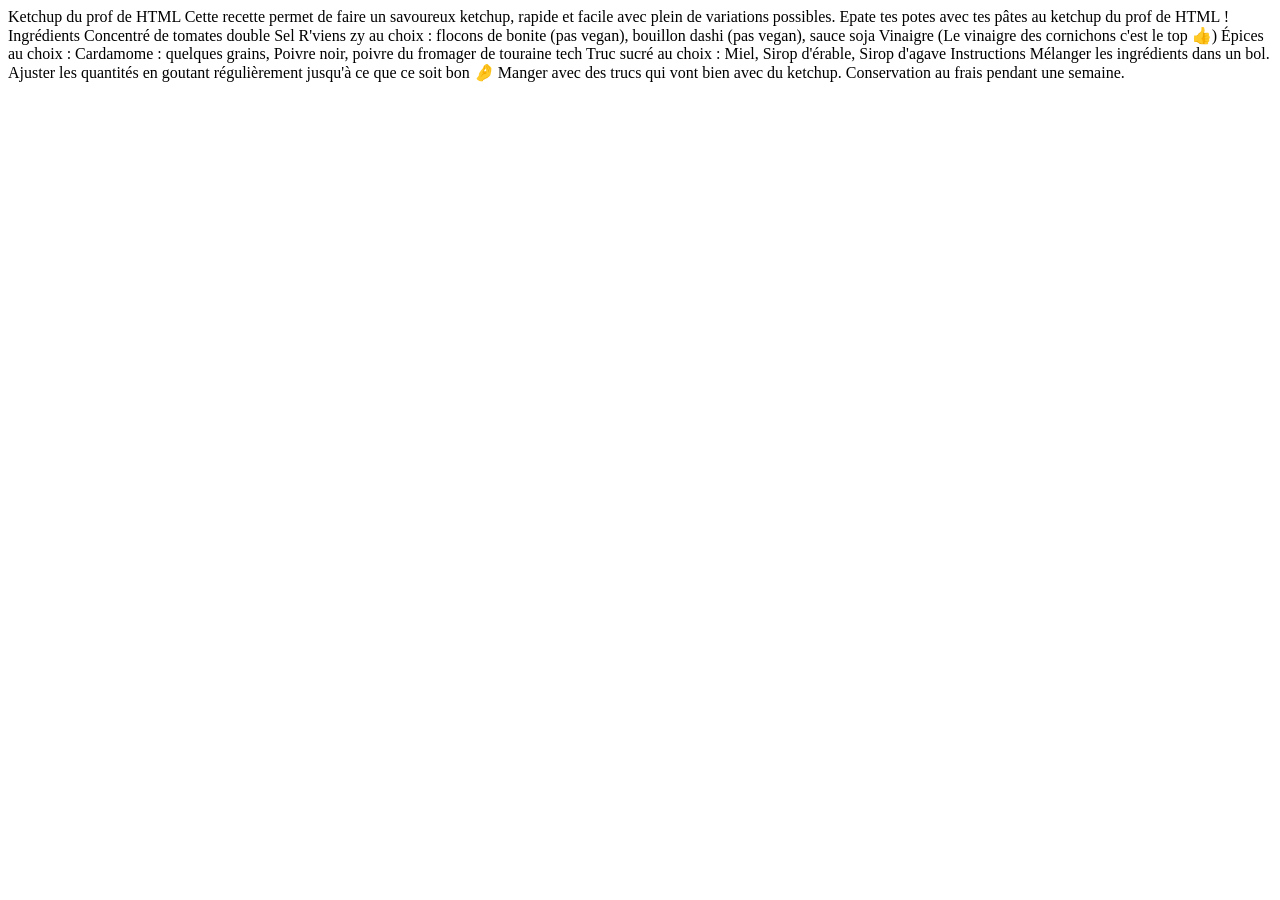
==== recette-1.html @ 3e500e48 "Add images and new recipe HTML files" ====
<!DOCTYPE html>
<html lang="fr">
<head>
    <meta charset="UTF-8">
    <meta name="viewport" content="width=device-width, initial-scale=1.0">
    <title>Recette du ketchup du prof en HTML</title>

Ketchup du prof de HTML

Cette recette permet de faire un savoureux ketchup, rapide et facile avec plein de variations possibles.

Epate tes potes avec tes pâtes au ketchup du prof de HTML !

Ingrédients

Concentré de tomates double
Sel
R'viens zy au choix : flocons de bonite (pas vegan), bouillon dashi (pas vegan), sauce soja
Vinaigre (Le vinaigre des cornichons c'est le top 👍)
Épices au choix : Cardamome : quelques grains, Poivre noir, poivre du fromager de touraine tech
Truc sucré au choix : Miel, Sirop d'érable, Sirop d'agave

Instructions

Mélanger les ingrédients dans un bol.
Ajuster les quantités en goutant régulièrement jusqu'à ce que ce soit bon 🤌

Manger avec des trucs qui vont bien avec du ketchup.

Conservation au frais pendant une semaine.
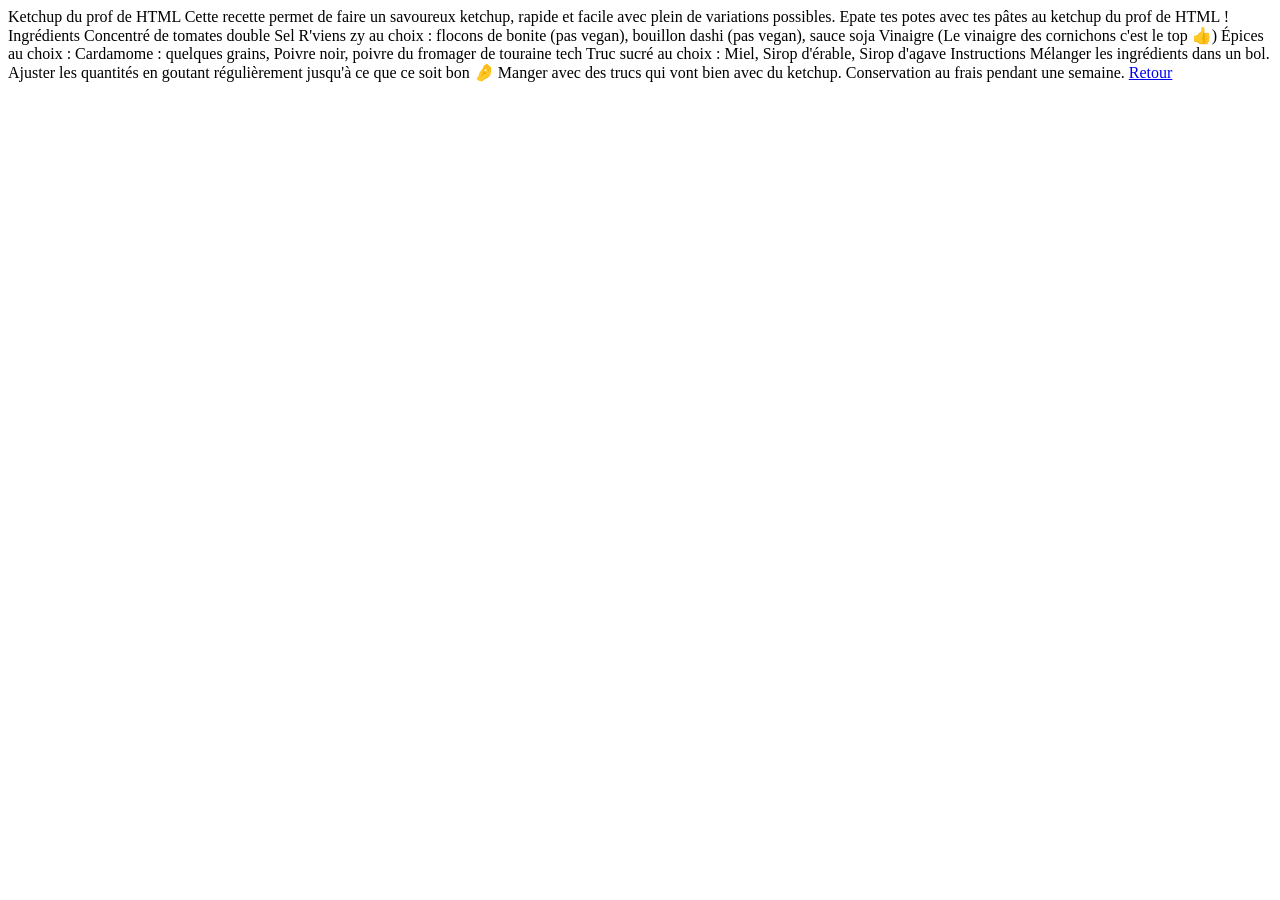
==== commit f1f43bb3: "Add laptop-stupid GIF and update recipe pages with navigation links" ====
--- a/recette-1.html
+++ b/recette-1.html
@@ -27,4 +27,6 @@
 
 Manger avec des trucs qui vont bien avec du ketchup.
 
-Conservation au frais pendant une semaine.+Conservation au frais pendant une semaine.
+
+<a href="file:///home/esteban/Coda/Projets/HTML/HTML_Test/HTML_Test/index.html">Retour</a>
